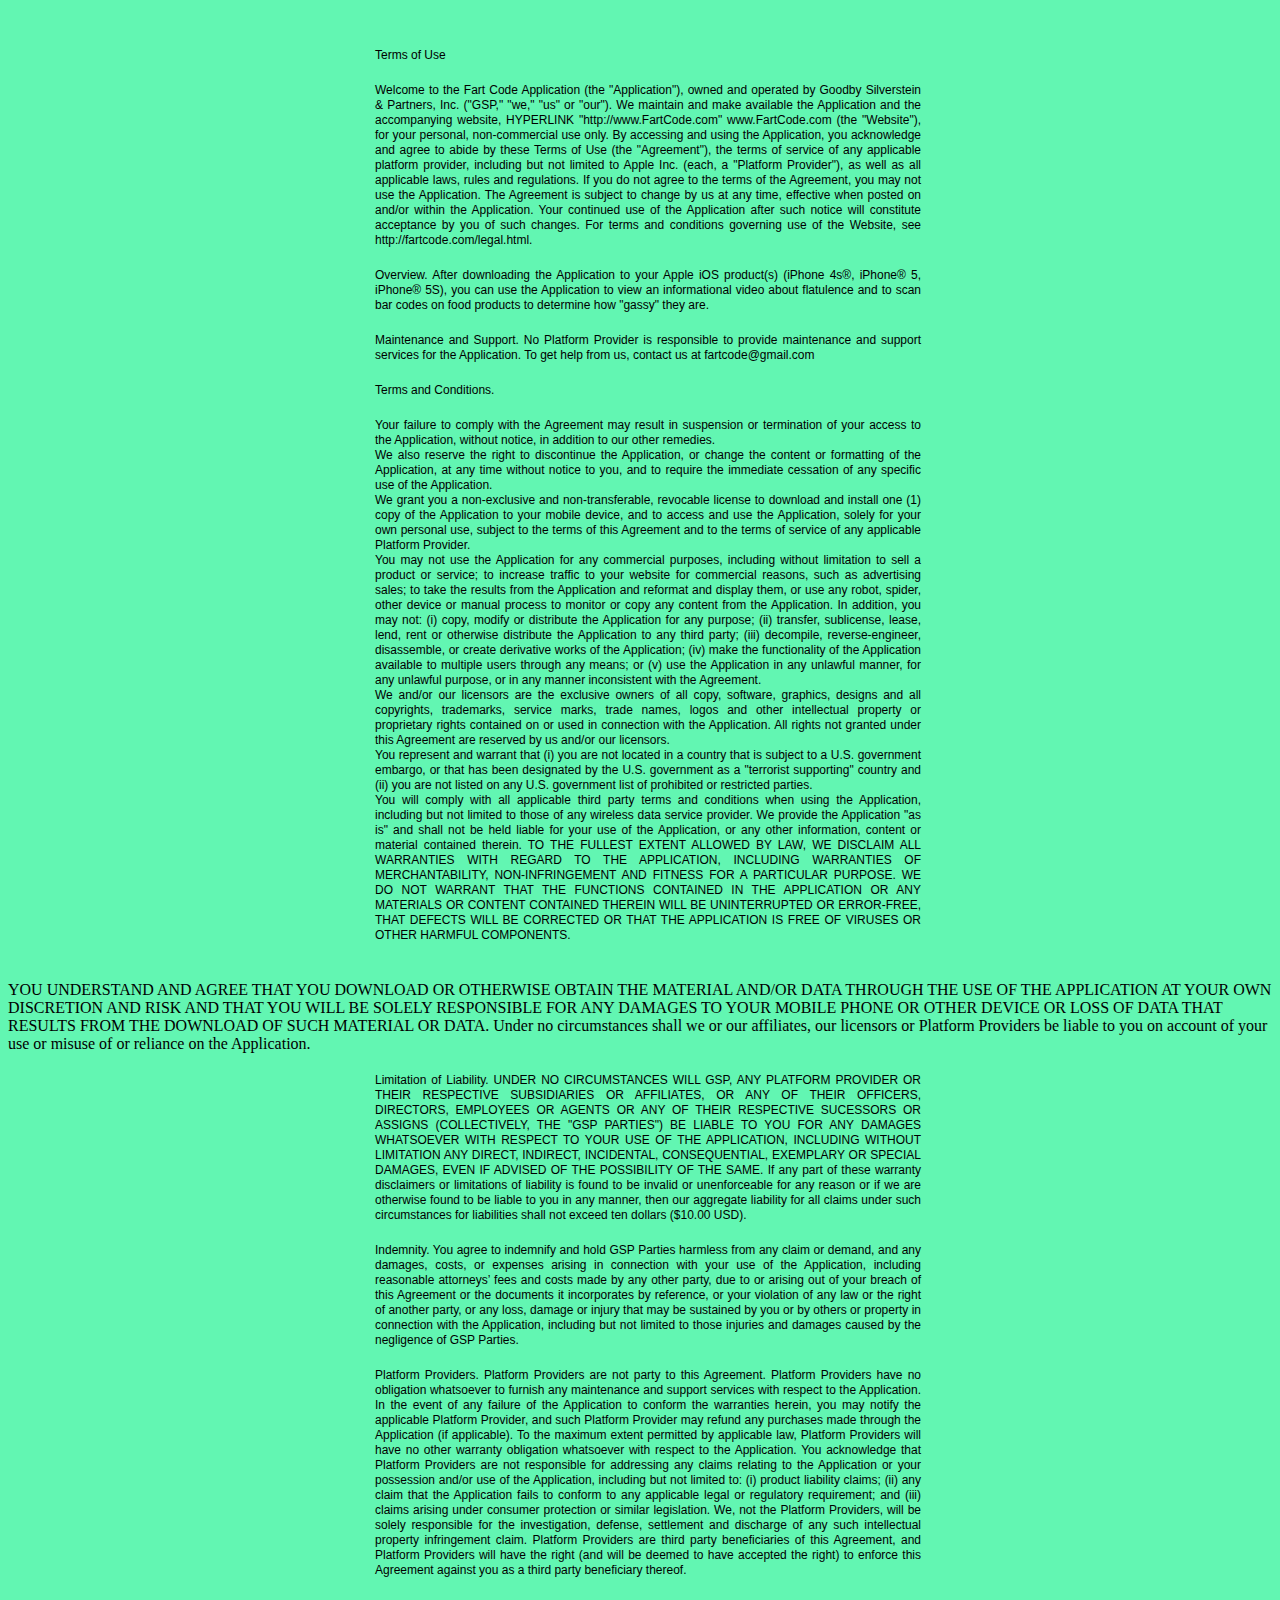
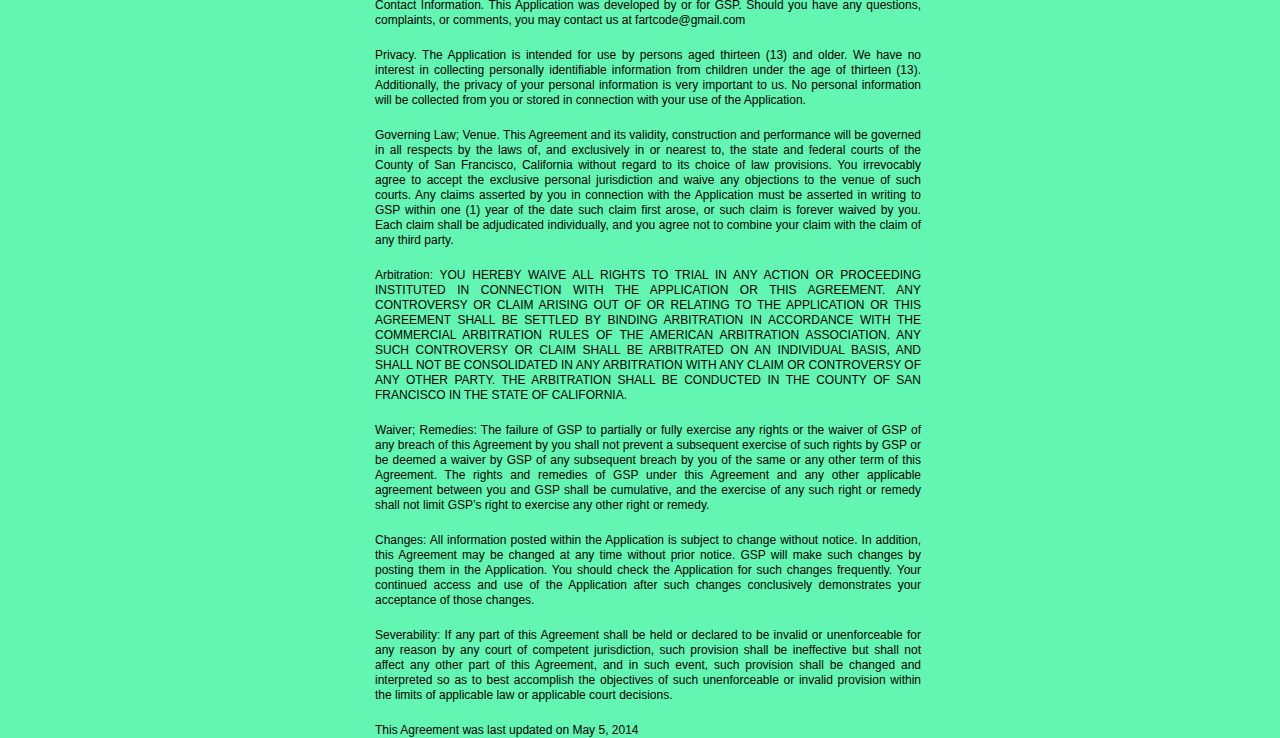
==== toc_mobile.html @ b78ee8b0 "mobile legal" ====
<!DOCTYPE html>
<html>
    <head>
    	<meta http-equiv="Content-Type" content="text/html; charset=UTF-8"/>

    	<link rel="shortcut icon" type="image/x-icon" href="./favicon.ico">
        
        <title>Fart Code</title>
        
        <link href='./css/reset.css' media='all' rel='stylesheet' type='text/css' />
        <link href='./css/toc_mobile.css' media='all' rel='stylesheet' type='text/css' />
	</head>
	<body>
		<div id="wrapper">
			<p>Terms of Use</p>

			<p>Welcome to the Fart Code Application (the "Application"), owned and operated by Goodby Silverstein & Partners, Inc. ("GSP," "we," "us" or "our").  We maintain and make available the Application and the accompanying website,  HYPERLINK "http://www.FartCode.com" www.FartCode.com (the "Website"), for your personal, non-commercial use only. By accessing and using the Application, you acknowledge and agree to abide by these Terms of Use (the "Agreement"), the terms of service of any applicable platform provider, including but not limited to Apple Inc. (each, a "Platform Provider"), as well as all applicable laws, rules and regulations.  If you do not agree to the terms of the Agreement, you may not use the Application.  The Agreement is subject to change by us at any time, effective when posted on and/or within the Application.  Your continued use of the Application after such notice will constitute acceptance by you of such changes.  For terms and conditions governing use of the Website, see http://fartcode.com/legal.html.</p>

			<p>Overview.  After downloading the Application to your Apple iOS product(s) (iPhone 4s®, iPhone® 5, iPhone® 5S), you can use the Application to view an informational video about flatulence and to scan bar codes on food products to determine how "gassy" they are.</p>

			<p>Maintenance and Support.  No Platform Provider is responsible to provide maintenance and support services for the Application.  To get help from us, contact us at fartcode@gmail.com</p>

			<p>Terms and Conditions.</p>

			<p>Your failure to comply with the Agreement may result in suspension or termination of your access to the Application, without notice, in addition to our other remedies.
			</br>We also reserve the right to discontinue the Application, or change the content or formatting of the Application, at any time without notice to you, and to require the immediate cessation of any specific use of the Application.
			</br>We grant you a non-exclusive and non-transferable, revocable license to download and install one (1) copy of the Application to your mobile device, and to access and use the Application, solely for your own personal use, subject to the terms of this Agreement and to the terms of service of any applicable Platform Provider.
			</br>You may not use the Application for any commercial purposes, including without limitation to sell a product or service; to increase traffic to your website for commercial reasons, such as advertising sales; to take the results from the Application and reformat and display them, or use any robot, spider, other device or manual process to monitor or copy any content from the Application. In addition, you may not: (i) copy, modify or distribute the Application for any purpose; (ii) transfer, sublicense, lease, lend, rent or otherwise distribute the Application to any third party; (iii) decompile, reverse-engineer, disassemble, or create derivative works of the Application; (iv) make the functionality of the Application available to multiple users through any means; or (v) use the Application in any unlawful manner, for any unlawful purpose, or in any manner inconsistent with the Agreement. 
			</br>We and/or our licensors are the exclusive owners of all copy, software, graphics, designs and all copyrights, trademarks, service marks, trade names, logos and other intellectual property or proprietary rights contained on or used in connection with the Application.  All rights not granted under this Agreement are reserved by us and/or our licensors.
			</br>You represent and warrant that (i) you are not located in a country that is subject to a U.S. government embargo, or that has been designated by the U.S. government as a "terrorist supporting" country and (ii) you are not listed on any U.S. government list of prohibited or restricted parties.
			</br>You will comply with all applicable third party terms and conditions when using the Application, including but not limited to those of any wireless data service provider. We provide the Application "as is" and shall not be held liable for your use of the Application, or any other information, content or material contained therein.  TO THE FULLEST EXTENT ALLOWED BY LAW, WE DISCLAIM ALL WARRANTIES WITH REGARD TO THE APPLICATION, INCLUDING WARRANTIES OF MERCHANTABILITY, NON-INFRINGEMENT AND FITNESS FOR A PARTICULAR PURPOSE.  WE DO NOT WARRANT THAT THE FUNCTIONS CONTAINED IN THE APPLICATION OR ANY MATERIALS OR CONTENT CONTAINED THEREIN WILL BE UNINTERRUPTED OR ERROR-FREE, THAT DEFECTS WILL BE CORRECTED OR THAT THE APPLICATION IS FREE OF VIRUSES OR OTHER HARMFUL COMPONENTS.</p>
			</br>YOU UNDERSTAND AND AGREE THAT YOU DOWNLOAD OR OTHERWISE OBTAIN THE MATERIAL AND/OR DATA THROUGH THE USE OF THE APPLICATION AT YOUR OWN DISCRETION AND RISK AND THAT YOU WILL BE SOLELY RESPONSIBLE FOR ANY DAMAGES TO YOUR MOBILE PHONE OR OTHER DEVICE OR LOSS OF DATA THAT RESULTS FROM THE DOWNLOAD OF SUCH MATERIAL OR DATA.  Under no circumstances shall we or our affiliates, our licensors or Platform Providers be liable to you on account of your use or misuse of or reliance on the Application.</p>

			<p>Limitation of Liability.  UNDER NO CIRCUMSTANCES WILL GSP, ANY PLATFORM PROVIDER OR THEIR RESPECTIVE SUBSIDIARIES OR AFFILIATES, OR ANY OF THEIR OFFICERS, DIRECTORS, EMPLOYEES OR AGENTS OR ANY OF THEIR RESPECTIVE SUCESSORS OR ASSIGNS (COLLECTIVELY, THE "GSP PARTIES") BE LIABLE TO YOU FOR ANY DAMAGES WHATSOEVER WITH RESPECT TO YOUR USE OF THE APPLICATION, INCLUDING WITHOUT LIMITATION ANY DIRECT, INDIRECT, INCIDENTAL, CONSEQUENTIAL, EXEMPLARY OR SPECIAL DAMAGES, EVEN IF ADVISED OF THE POSSIBILITY OF THE SAME.  If any part of these warranty disclaimers or limitations of liability is found to be invalid or unenforceable for any reason or if we are otherwise found to be liable to you in any manner, then our aggregate liability for all claims under such circumstances for liabilities shall not exceed ten dollars ($10.00 USD).</p>

			<p>Indemnity.  You agree to indemnify and hold GSP Parties harmless from any claim or demand, and any damages, costs, or expenses arising in connection with your use of the Application, including reasonable attorneys’ fees and costs made by any other party, due to or arising out of your breach of this Agreement or the documents it incorporates by reference, or your violation of any law or the right of another party, or any loss, damage or injury that may be sustained by you or by others or property in connection with the Application, including but not limited to those injuries and damages caused by the negligence of GSP Parties.</p>
			
			<p>Platform Providers.  Platform Providers are not party to this Agreement.  Platform Providers have no obligation whatsoever to furnish any maintenance and support services with respect to the Application.  In the event of any failure of the Application to conform the warranties herein, you may notify the applicable Platform Provider, and such Platform Provider may refund any purchases made through the Application (if applicable). To the maximum extent permitted by applicable law, Platform Providers will have no other warranty obligation whatsoever with respect to the Application.  You acknowledge that Platform Providers are not responsible for addressing any claims relating to the Application or your possession and/or use of the Application, including but not limited to: (i) product liability claims; (ii) any claim that the Application fails to conform to any applicable legal or regulatory requirement; and (iii) claims arising under consumer protection or similar legislation.  We, not the Platform Providers, will be solely responsible for the investigation, defense, settlement and discharge of any such intellectual property infringement claim.  Platform Providers are third party beneficiaries of this Agreement, and Platform Providers will have the right (and will be deemed to have accepted the right) to enforce this Agreement against you as a third party beneficiary thereof.</p>

			<p>Contact Information.  This Application was developed by or for GSP. Should you have any questions, complaints, or comments, you may contact us at fartcode@gmail.com</p>
			
			<p>Privacy. The Application is intended for use by persons aged thirteen (13) and older. We have no interest in collecting personally identifiable information from children under the age of thirteen (13).  Additionally, the privacy of your personal information is very important to us.  No personal information will be collected from you or stored in connection with your use of the Application.</p>

			<p>Governing Law; Venue.  This Agreement and its validity, construction and performance will be governed in all respects by the laws of, and exclusively in or nearest to, the state and federal courts of the County of San Francisco, California without regard to its choice of law provisions. You irrevocably agree to accept the exclusive personal jurisdiction and waive any objections to the venue of such courts.  Any claims asserted by you in connection with the Application must be asserted in writing to GSP within one (1) year of the date such claim first arose, or such claim is forever waived by you.  Each claim shall be adjudicated individually, and you agree not to combine your claim with the claim of any third party.</p>

			<p>Arbitration:  YOU HEREBY WAIVE ALL RIGHTS TO TRIAL IN ANY ACTION OR PROCEEDING INSTITUTED IN CONNECTION WITH THE APPLICATION OR THIS AGREEMENT. ANY CONTROVERSY OR CLAIM ARISING OUT OF OR RELATING TO THE APPLICATION OR THIS AGREEMENT SHALL BE SETTLED BY BINDING ARBITRATION IN ACCORDANCE WITH THE COMMERCIAL ARBITRATION RULES OF THE AMERICAN ARBITRATION ASSOCIATION. ANY SUCH CONTROVERSY OR CLAIM SHALL BE ARBITRATED ON AN INDIVIDUAL BASIS, AND SHALL NOT BE CONSOLIDATED IN ANY ARBITRATION WITH ANY CLAIM OR CONTROVERSY OF ANY OTHER PARTY. THE ARBITRATION SHALL BE CONDUCTED IN THE COUNTY OF SAN FRANCISCO IN THE STATE OF CALIFORNIA.</p>

			<p>Waiver; Remedies:  The failure of GSP to partially or fully exercise any rights or the waiver of GSP of any breach of this Agreement by you shall not prevent a subsequent exercise of such rights by GSP or be deemed a waiver by GSP of any subsequent breach by you of the same or any other term of this Agreement.  The rights and remedies of GSP under this Agreement and any other applicable agreement between you and GSP shall be cumulative, and the exercise of any such right or remedy shall not limit GSP’s right to exercise any other right or remedy.</p>

			<p>Changes:  All information posted within the Application is subject to change without notice.  In addition, this Agreement may be changed at any time without prior notice. GSP will make such changes by posting them in the Application.  You should check the Application for such changes frequently.  Your continued access and use of the Application after such changes conclusively demonstrates your acceptance of those changes.</p>

			<p>Severability:  If any part of this Agreement shall be held or declared to be invalid or unenforceable for any reason by any court of competent jurisdiction, such provision shall be ineffective but shall not affect any other part of this Agreement, and in such event, such provision shall be changed and interpreted so as to best accomplish the objectives of such unenforceable or invalid provision within the limits of applicable law or applicable court decisions.</p>

			<p>This Agreement was last updated on May 5, 2014</p>
		</div>
	</body>
</html>
---- css/toc_mobile.css ----
html, body { width: 100%; height: 100%; background-color: #62F6B2; }

* { -webkit-tap-highlight-color: rgba(0,0,0,0); }

@font-face { font-family: 'cloud'; src: url('../fonts/dcc.cloud.otf'); }
.cloud { font-family: 'cloud'; }

#wrapper { width: 100%; height: 100%; padding: 40px 0px 100px 0px; }

#wrapper a { width: 168px; height: 106px; margin: 0 auto; display: block; margin-bottom: 60px; }
#wrapper p { color: black; width: 546px; margin: 0 auto; font: normal 12px 'Helvetica'; margin-bottom: 20px; text-align: justify; line-height: 15px; }
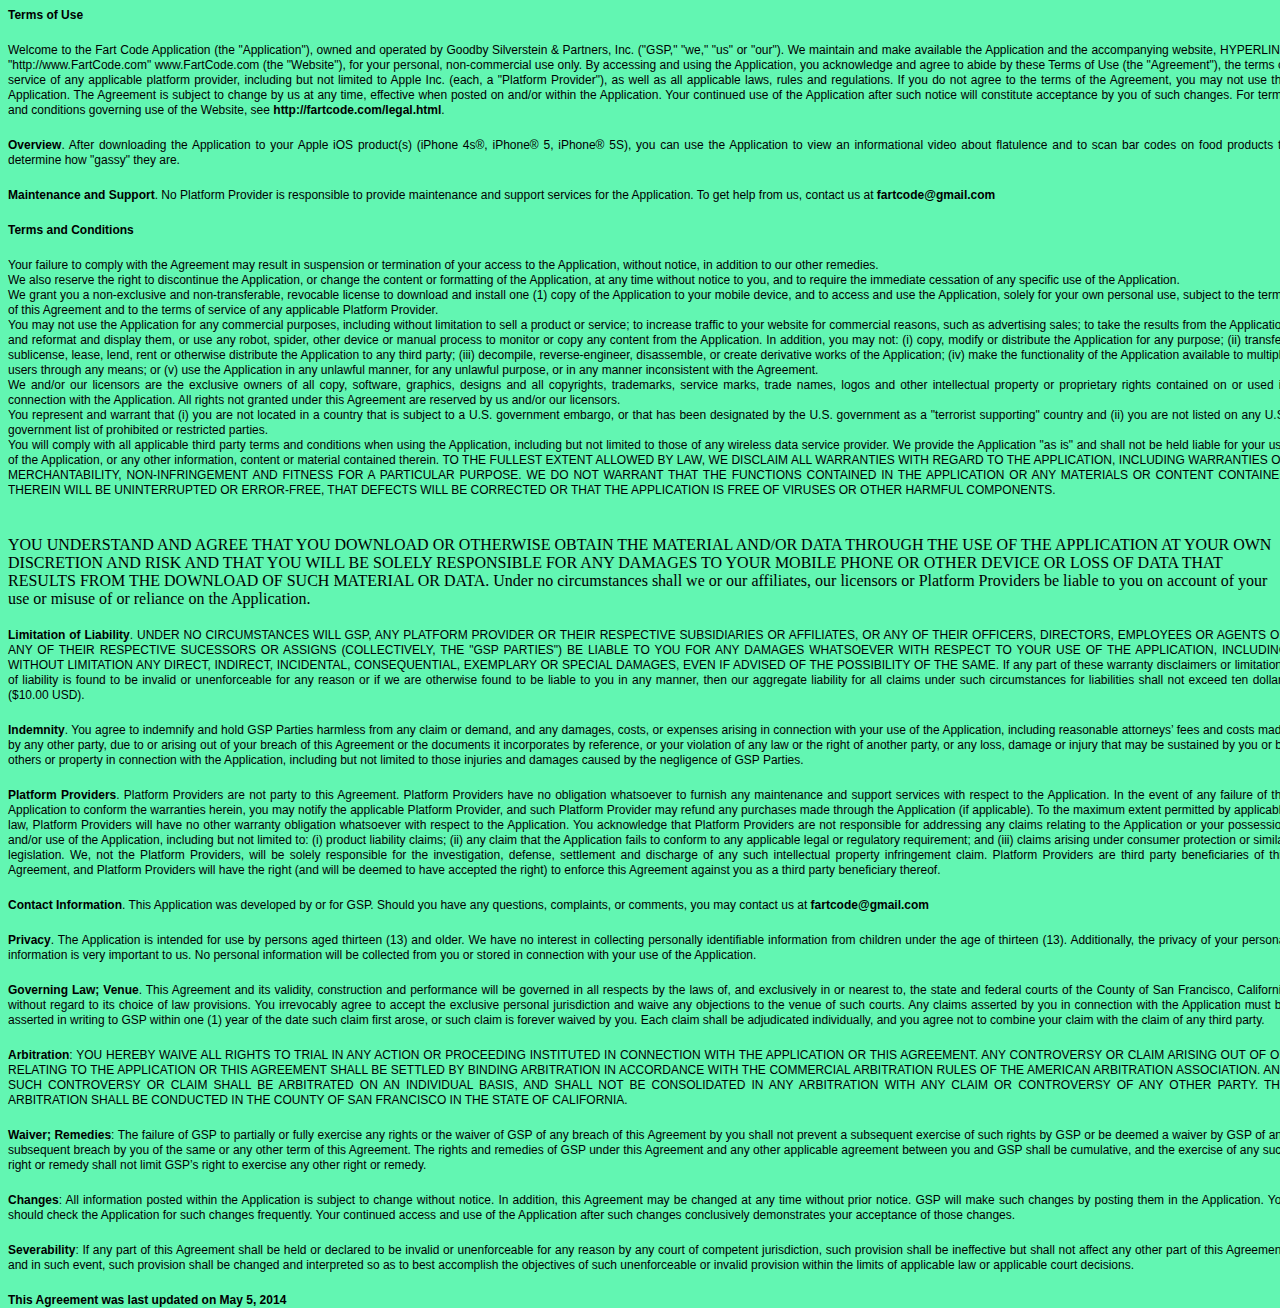
==== commit e94bc4af: "updated toc for desktop and mobile" ====
--- a/toc_mobile.html
+++ b/toc_mobile.html
@@ -3,7 +3,7 @@
     <head>
     	<meta http-equiv="Content-Type" content="text/html; charset=UTF-8"/>
 
-    	<link rel="shortcut icon" type="image/x-icon" href="./favicon.ico">
+    	<meta name="viewport" content="width=292, initial-scale=1, user-scalable=no, minimal-ui">
         
         <title>Fart Code</title>
         
@@ -12,15 +12,15 @@
 	</head>
 	<body>
 		<div id="wrapper">
-			<p>Terms of Use</p>
+			<p><strong>Terms of Use</strong></p>
 
-			<p>Welcome to the Fart Code Application (the "Application"), owned and operated by Goodby Silverstein & Partners, Inc. ("GSP," "we," "us" or "our").  We maintain and make available the Application and the accompanying website,  HYPERLINK "http://www.FartCode.com" www.FartCode.com (the "Website"), for your personal, non-commercial use only. By accessing and using the Application, you acknowledge and agree to abide by these Terms of Use (the "Agreement"), the terms of service of any applicable platform provider, including but not limited to Apple Inc. (each, a "Platform Provider"), as well as all applicable laws, rules and regulations.  If you do not agree to the terms of the Agreement, you may not use the Application.  The Agreement is subject to change by us at any time, effective when posted on and/or within the Application.  Your continued use of the Application after such notice will constitute acceptance by you of such changes.  For terms and conditions governing use of the Website, see http://fartcode.com/legal.html.</p>
+			<p>Welcome to the Fart Code Application (the "Application"), owned and operated by Goodby Silverstein & Partners, Inc. ("GSP," "we," "us" or "our").  We maintain and make available the Application and the accompanying website,  HYPERLINK "http://www.FartCode.com" www.FartCode.com (the "Website"), for your personal, non-commercial use only. By accessing and using the Application, you acknowledge and agree to abide by these Terms of Use (the "Agreement"), the terms of service of any applicable platform provider, including but not limited to Apple Inc. (each, a "Platform Provider"), as well as all applicable laws, rules and regulations.  If you do not agree to the terms of the Agreement, you may not use the Application.  The Agreement is subject to change by us at any time, effective when posted on and/or within the Application.  Your continued use of the Application after such notice will constitute acceptance by you of such changes.  For terms and conditions governing use of the Website, see <strong>http://fartcode.com/legal.html</strong>.</p>
 
-			<p>Overview.  After downloading the Application to your Apple iOS product(s) (iPhone 4s®, iPhone® 5, iPhone® 5S), you can use the Application to view an informational video about flatulence and to scan bar codes on food products to determine how "gassy" they are.</p>
+			<p><strong>Overview</strong>.  After downloading the Application to your Apple iOS product(s) (iPhone 4s®, iPhone® 5, iPhone® 5S), you can use the Application to view an informational video about flatulence and to scan bar codes on food products to determine how "gassy" they are.</p>
 
-			<p>Maintenance and Support.  No Platform Provider is responsible to provide maintenance and support services for the Application.  To get help from us, contact us at fartcode@gmail.com</p>
+			<p><strong>Maintenance and Support</strong>.  No Platform Provider is responsible to provide maintenance and support services for the Application.  To get help from us, contact us at <strong>fartcode@gmail.com</strong></p>
 
-			<p>Terms and Conditions.</p>
+			<p><strong>Terms and Conditions</strong></p>
 
 			<p>Your failure to comply with the Agreement may result in suspension or termination of your access to the Application, without notice, in addition to our other remedies.
 			</br>We also reserve the right to discontinue the Application, or change the content or formatting of the Application, at any time without notice to you, and to require the immediate cessation of any specific use of the Application.
@@ -31,27 +31,27 @@
 			</br>You will comply with all applicable third party terms and conditions when using the Application, including but not limited to those of any wireless data service provider. We provide the Application "as is" and shall not be held liable for your use of the Application, or any other information, content or material contained therein.  TO THE FULLEST EXTENT ALLOWED BY LAW, WE DISCLAIM ALL WARRANTIES WITH REGARD TO THE APPLICATION, INCLUDING WARRANTIES OF MERCHANTABILITY, NON-INFRINGEMENT AND FITNESS FOR A PARTICULAR PURPOSE.  WE DO NOT WARRANT THAT THE FUNCTIONS CONTAINED IN THE APPLICATION OR ANY MATERIALS OR CONTENT CONTAINED THEREIN WILL BE UNINTERRUPTED OR ERROR-FREE, THAT DEFECTS WILL BE CORRECTED OR THAT THE APPLICATION IS FREE OF VIRUSES OR OTHER HARMFUL COMPONENTS.</p>
 			</br>YOU UNDERSTAND AND AGREE THAT YOU DOWNLOAD OR OTHERWISE OBTAIN THE MATERIAL AND/OR DATA THROUGH THE USE OF THE APPLICATION AT YOUR OWN DISCRETION AND RISK AND THAT YOU WILL BE SOLELY RESPONSIBLE FOR ANY DAMAGES TO YOUR MOBILE PHONE OR OTHER DEVICE OR LOSS OF DATA THAT RESULTS FROM THE DOWNLOAD OF SUCH MATERIAL OR DATA.  Under no circumstances shall we or our affiliates, our licensors or Platform Providers be liable to you on account of your use or misuse of or reliance on the Application.</p>
 
-			<p>Limitation of Liability.  UNDER NO CIRCUMSTANCES WILL GSP, ANY PLATFORM PROVIDER OR THEIR RESPECTIVE SUBSIDIARIES OR AFFILIATES, OR ANY OF THEIR OFFICERS, DIRECTORS, EMPLOYEES OR AGENTS OR ANY OF THEIR RESPECTIVE SUCESSORS OR ASSIGNS (COLLECTIVELY, THE "GSP PARTIES") BE LIABLE TO YOU FOR ANY DAMAGES WHATSOEVER WITH RESPECT TO YOUR USE OF THE APPLICATION, INCLUDING WITHOUT LIMITATION ANY DIRECT, INDIRECT, INCIDENTAL, CONSEQUENTIAL, EXEMPLARY OR SPECIAL DAMAGES, EVEN IF ADVISED OF THE POSSIBILITY OF THE SAME.  If any part of these warranty disclaimers or limitations of liability is found to be invalid or unenforceable for any reason or if we are otherwise found to be liable to you in any manner, then our aggregate liability for all claims under such circumstances for liabilities shall not exceed ten dollars ($10.00 USD).</p>
+			<p><strong>Limitation of Liability</strong>.  UNDER NO CIRCUMSTANCES WILL GSP, ANY PLATFORM PROVIDER OR THEIR RESPECTIVE SUBSIDIARIES OR AFFILIATES, OR ANY OF THEIR OFFICERS, DIRECTORS, EMPLOYEES OR AGENTS OR ANY OF THEIR RESPECTIVE SUCESSORS OR ASSIGNS (COLLECTIVELY, THE "GSP PARTIES") BE LIABLE TO YOU FOR ANY DAMAGES WHATSOEVER WITH RESPECT TO YOUR USE OF THE APPLICATION, INCLUDING WITHOUT LIMITATION ANY DIRECT, INDIRECT, INCIDENTAL, CONSEQUENTIAL, EXEMPLARY OR SPECIAL DAMAGES, EVEN IF ADVISED OF THE POSSIBILITY OF THE SAME.  If any part of these warranty disclaimers or limitations of liability is found to be invalid or unenforceable for any reason or if we are otherwise found to be liable to you in any manner, then our aggregate liability for all claims under such circumstances for liabilities shall not exceed ten dollars ($10.00 USD).</p>
 
-			<p>Indemnity.  You agree to indemnify and hold GSP Parties harmless from any claim or demand, and any damages, costs, or expenses arising in connection with your use of the Application, including reasonable attorneys’ fees and costs made by any other party, due to or arising out of your breach of this Agreement or the documents it incorporates by reference, or your violation of any law or the right of another party, or any loss, damage or injury that may be sustained by you or by others or property in connection with the Application, including but not limited to those injuries and damages caused by the negligence of GSP Parties.</p>
+			<p><strong>Indemnity</strong>.  You agree to indemnify and hold GSP Parties harmless from any claim or demand, and any damages, costs, or expenses arising in connection with your use of the Application, including reasonable attorneys’ fees and costs made by any other party, due to or arising out of your breach of this Agreement or the documents it incorporates by reference, or your violation of any law or the right of another party, or any loss, damage or injury that may be sustained by you or by others or property in connection with the Application, including but not limited to those injuries and damages caused by the negligence of GSP Parties.</p>
 			
-			<p>Platform Providers.  Platform Providers are not party to this Agreement.  Platform Providers have no obligation whatsoever to furnish any maintenance and support services with respect to the Application.  In the event of any failure of the Application to conform the warranties herein, you may notify the applicable Platform Provider, and such Platform Provider may refund any purchases made through the Application (if applicable). To the maximum extent permitted by applicable law, Platform Providers will have no other warranty obligation whatsoever with respect to the Application.  You acknowledge that Platform Providers are not responsible for addressing any claims relating to the Application or your possession and/or use of the Application, including but not limited to: (i) product liability claims; (ii) any claim that the Application fails to conform to any applicable legal or regulatory requirement; and (iii) claims arising under consumer protection or similar legislation.  We, not the Platform Providers, will be solely responsible for the investigation, defense, settlement and discharge of any such intellectual property infringement claim.  Platform Providers are third party beneficiaries of this Agreement, and Platform Providers will have the right (and will be deemed to have accepted the right) to enforce this Agreement against you as a third party beneficiary thereof.</p>
+			<p><strong>Platform Providers</strong>.  Platform Providers are not party to this Agreement.  Platform Providers have no obligation whatsoever to furnish any maintenance and support services with respect to the Application.  In the event of any failure of the Application to conform the warranties herein, you may notify the applicable Platform Provider, and such Platform Provider may refund any purchases made through the Application (if applicable). To the maximum extent permitted by applicable law, Platform Providers will have no other warranty obligation whatsoever with respect to the Application.  You acknowledge that Platform Providers are not responsible for addressing any claims relating to the Application or your possession and/or use of the Application, including but not limited to: (i) product liability claims; (ii) any claim that the Application fails to conform to any applicable legal or regulatory requirement; and (iii) claims arising under consumer protection or similar legislation.  We, not the Platform Providers, will be solely responsible for the investigation, defense, settlement and discharge of any such intellectual property infringement claim.  Platform Providers are third party beneficiaries of this Agreement, and Platform Providers will have the right (and will be deemed to have accepted the right) to enforce this Agreement against you as a third party beneficiary thereof.</p>
 
-			<p>Contact Information.  This Application was developed by or for GSP. Should you have any questions, complaints, or comments, you may contact us at fartcode@gmail.com</p>
+			<p><strong>Contact Information</strong>.  This Application was developed by or for GSP. Should you have any questions, complaints, or comments, you may contact us at <strong>fartcode@gmail.com</strong></p>
 			
-			<p>Privacy. The Application is intended for use by persons aged thirteen (13) and older. We have no interest in collecting personally identifiable information from children under the age of thirteen (13).  Additionally, the privacy of your personal information is very important to us.  No personal information will be collected from you or stored in connection with your use of the Application.</p>
+			<p><strong>Privacy</strong>. The Application is intended for use by persons aged thirteen (13) and older. We have no interest in collecting personally identifiable information from children under the age of thirteen (13).  Additionally, the privacy of your personal information is very important to us.  No personal information will be collected from you or stored in connection with your use of the Application.</p>
 
-			<p>Governing Law; Venue.  This Agreement and its validity, construction and performance will be governed in all respects by the laws of, and exclusively in or nearest to, the state and federal courts of the County of San Francisco, California without regard to its choice of law provisions. You irrevocably agree to accept the exclusive personal jurisdiction and waive any objections to the venue of such courts.  Any claims asserted by you in connection with the Application must be asserted in writing to GSP within one (1) year of the date such claim first arose, or such claim is forever waived by you.  Each claim shall be adjudicated individually, and you agree not to combine your claim with the claim of any third party.</p>
+			<p><strong>Governing Law; Venue</strong>.  This Agreement and its validity, construction and performance will be governed in all respects by the laws of, and exclusively in or nearest to, the state and federal courts of the County of San Francisco, California without regard to its choice of law provisions. You irrevocably agree to accept the exclusive personal jurisdiction and waive any objections to the venue of such courts.  Any claims asserted by you in connection with the Application must be asserted in writing to GSP within one (1) year of the date such claim first arose, or such claim is forever waived by you.  Each claim shall be adjudicated individually, and you agree not to combine your claim with the claim of any third party.</p>
 
-			<p>Arbitration:  YOU HEREBY WAIVE ALL RIGHTS TO TRIAL IN ANY ACTION OR PROCEEDING INSTITUTED IN CONNECTION WITH THE APPLICATION OR THIS AGREEMENT. ANY CONTROVERSY OR CLAIM ARISING OUT OF OR RELATING TO THE APPLICATION OR THIS AGREEMENT SHALL BE SETTLED BY BINDING ARBITRATION IN ACCORDANCE WITH THE COMMERCIAL ARBITRATION RULES OF THE AMERICAN ARBITRATION ASSOCIATION. ANY SUCH CONTROVERSY OR CLAIM SHALL BE ARBITRATED ON AN INDIVIDUAL BASIS, AND SHALL NOT BE CONSOLIDATED IN ANY ARBITRATION WITH ANY CLAIM OR CONTROVERSY OF ANY OTHER PARTY. THE ARBITRATION SHALL BE CONDUCTED IN THE COUNTY OF SAN FRANCISCO IN THE STATE OF CALIFORNIA.</p>
+			<p><strong>Arbitration</strong>:  YOU HEREBY WAIVE ALL RIGHTS TO TRIAL IN ANY ACTION OR PROCEEDING INSTITUTED IN CONNECTION WITH THE APPLICATION OR THIS AGREEMENT. ANY CONTROVERSY OR CLAIM ARISING OUT OF OR RELATING TO THE APPLICATION OR THIS AGREEMENT SHALL BE SETTLED BY BINDING ARBITRATION IN ACCORDANCE WITH THE COMMERCIAL ARBITRATION RULES OF THE AMERICAN ARBITRATION ASSOCIATION. ANY SUCH CONTROVERSY OR CLAIM SHALL BE ARBITRATED ON AN INDIVIDUAL BASIS, AND SHALL NOT BE CONSOLIDATED IN ANY ARBITRATION WITH ANY CLAIM OR CONTROVERSY OF ANY OTHER PARTY. THE ARBITRATION SHALL BE CONDUCTED IN THE COUNTY OF SAN FRANCISCO IN THE STATE OF CALIFORNIA.</p>
 
-			<p>Waiver; Remedies:  The failure of GSP to partially or fully exercise any rights or the waiver of GSP of any breach of this Agreement by you shall not prevent a subsequent exercise of such rights by GSP or be deemed a waiver by GSP of any subsequent breach by you of the same or any other term of this Agreement.  The rights and remedies of GSP under this Agreement and any other applicable agreement between you and GSP shall be cumulative, and the exercise of any such right or remedy shall not limit GSP’s right to exercise any other right or remedy.</p>
+			<p><strong>Waiver; Remedies</strong>:  The failure of GSP to partially or fully exercise any rights or the waiver of GSP of any breach of this Agreement by you shall not prevent a subsequent exercise of such rights by GSP or be deemed a waiver by GSP of any subsequent breach by you of the same or any other term of this Agreement.  The rights and remedies of GSP under this Agreement and any other applicable agreement between you and GSP shall be cumulative, and the exercise of any such right or remedy shall not limit GSP’s right to exercise any other right or remedy.</p>
 
-			<p>Changes:  All information posted within the Application is subject to change without notice.  In addition, this Agreement may be changed at any time without prior notice. GSP will make such changes by posting them in the Application.  You should check the Application for such changes frequently.  Your continued access and use of the Application after such changes conclusively demonstrates your acceptance of those changes.</p>
+			<p><strong>Changes</strong>:  All information posted within the Application is subject to change without notice.  In addition, this Agreement may be changed at any time without prior notice. GSP will make such changes by posting them in the Application.  You should check the Application for such changes frequently.  Your continued access and use of the Application after such changes conclusively demonstrates your acceptance of those changes.</p>
 
-			<p>Severability:  If any part of this Agreement shall be held or declared to be invalid or unenforceable for any reason by any court of competent jurisdiction, such provision shall be ineffective but shall not affect any other part of this Agreement, and in such event, such provision shall be changed and interpreted so as to best accomplish the objectives of such unenforceable or invalid provision within the limits of applicable law or applicable court decisions.</p>
+			<p><strong>Severability</strong>:  If any part of this Agreement shall be held or declared to be invalid or unenforceable for any reason by any court of competent jurisdiction, such provision shall be ineffective but shall not affect any other part of this Agreement, and in such event, such provision shall be changed and interpreted so as to best accomplish the objectives of such unenforceable or invalid provision within the limits of applicable law or applicable court decisions.</p>
 
-			<p>This Agreement was last updated on May 5, 2014</p>
+			<p><strong>This Agreement was last updated on May 5, 2014</strong></p>
 		</div>
 	</body>
 </html>--- a/css/toc_mobile.css
+++ b/css/toc_mobile.css
@@ -2,10 +2,7 @@
 
 * { -webkit-tap-highlight-color: rgba(0,0,0,0); }
 
-@font-face { font-family: 'cloud'; src: url('../fonts/dcc.cloud.otf'); }
-.cloud { font-family: 'cloud'; }
+#wrapper { width: 100%; height: 100%; }
 
-#wrapper { width: 100%; height: 100%; padding: 40px 0px 100px 0px; }
-
-#wrapper a { width: 168px; height: 106px; margin: 0 auto; display: block; margin-bottom: 60px; }
-#wrapper p { color: black; width: 546px; margin: 0 auto; font: normal 12px 'Helvetica'; margin-bottom: 20px; text-align: justify; line-height: 15px; }+#wrapper p { color: black; width: 100%; margin: 0 auto; font: normal 12px 'Helvetica'; margin-bottom: 20px; text-align: justify; line-height: 15px; }
+#wrapper p strong { font-weight: bold; }